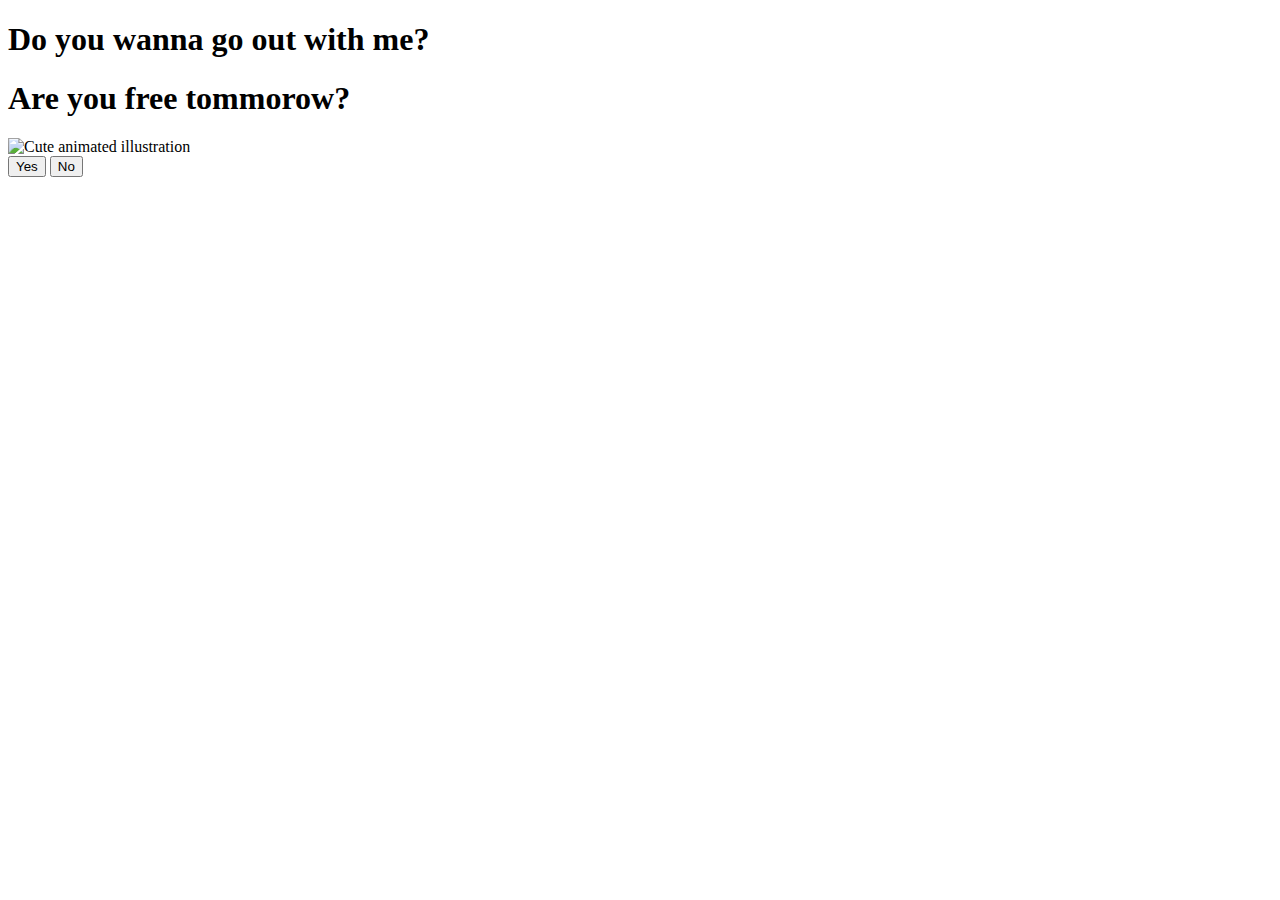
==== index.html @ a3c2f16c "Create index.html" ====
<!DOCTYPE html>
<html lang="en">
    <head>
        <link rel="stylesheet" href="./styles.css">
        
    </head> 
    <body>
        <div class="container">
            <div >
                <h1 class = "header_text">Do you wanna go out with me?</h1>
                <h1 class = "header_text">Are you free tommorow?</h1>
            </div>
            <div class="gif_container">
                <img src="https://media1.giphy.com/media/v1.Y2lkPTc5MGI3NjExcDdtZ2JiZDR0a3lvMWF4OG8yc3p6Ymdvd3g2d245amdveDhyYmx6eCZlcD12MV9pbnRlcm5hbF9naWZfYnlfaWQmY3Q9cw/cLS1cfxvGOPVpf9g3y/giphy.gif" alt="Cute animated illustration">
            </div>
            <div class = "buttons">
                <button class="btn" id = "yesButton" onclick="nextPage()">Yes</button>
                <button class="btn" id="noButton" onmouseover="moveButton()" onclick="moveButton()">No</button>
                <script>
                    function nextPage() {
                        window.location.href = "yes.html";
                    }
                    
                    function moveButton() {
                        var x = Math.random() * (window.innerWidth - document.getElementById('noButton').offsetWidth) - 85;
                        var y = Math.random() * (window.innerHeight - document.getElementById('noButton').offsetHeight) - 48;
                        document.getElementById('noButton').style.left = `${x}px`;
                        document.getElementById('noButton').style.top = `${y}px`;
                    }
                </script> 
            </div>
        </div>
       
    </body> 
</html>
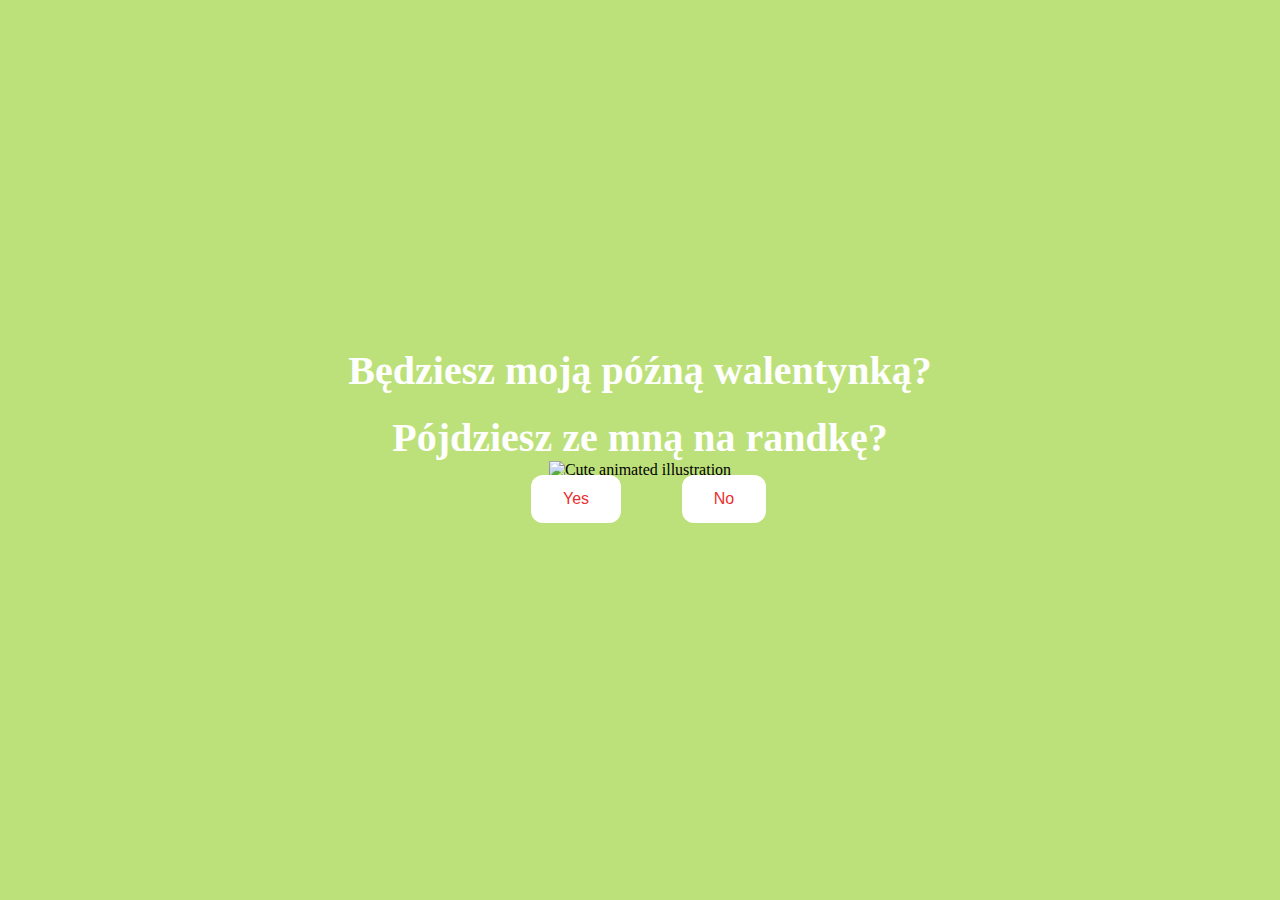
==== commit 2e7265d8: "Update index.html" ====
--- a/index.html
+++ b/index.html
@@ -7,11 +7,11 @@
     <body>
         <div class="container">
             <div >
-                <h1 class = "header_text">Do you wanna go out with me?</h1>
-                <h1 class = "header_text">Are you free tommorow?</h1>
+                <h1 class = "header_text">Będziesz moją późną walentynką?</h1>
+                <h1 class = "header_text">Pójdziesz ze mną na randkę?</h1>
             </div>
             <div class="gif_container">
-                <img src="https://media1.giphy.com/media/v1.Y2lkPTc5MGI3NjExcDdtZ2JiZDR0a3lvMWF4OG8yc3p6Ymdvd3g2d245amdveDhyYmx6eCZlcD12MV9pbnRlcm5hbF9naWZfYnlfaWQmY3Q9cw/cLS1cfxvGOPVpf9g3y/giphy.gif" alt="Cute animated illustration">
+                <img src="https://tenor.com/pl/view/un-prueva-gif-20112666" alt="Cute animated illustration">
             </div>
             <div class = "buttons">
                 <button class="btn" id = "yesButton" onclick="nextPage()">Yes</button>
--- a/styles.css
+++ b/styles.css
@@ -0,0 +1,95 @@
+body {
+    display: flex;
+    justify-content: center;
+    align-items: center;
+    height: 90vh;
+    background-color: rgb(189, 225, 122);
+}
+
+#noButton {
+    position: absolute;
+    margin-left: 150px;
+    transition: 0.5s;
+}
+
+#yesButton {
+    position: absolute;
+    margin-right: 150px;
+}
+
+.header_text {
+    font-family: 'Nunito';
+    font-size: 40px;
+    font-weight: bold;
+    color: rgb(255, 255, 255);
+    text-align: center;
+    margin-top: 20px;
+    margin-bottom: 0;
+}
+
+.buttons {
+    display: flex;
+    flex-direction: row;
+    justify-content: center;
+    align-items: center;
+    margin-top: 20px;
+    margin-left: 20px;
+}
+
+.btn {
+    background-color: #ffffff;
+    color: rgb(233, 48, 48);
+    padding: 15px 32px;
+    text-align: center;
+    display: inline-block;
+    font-size: 16px;
+    margin: 4px 2px;
+    cursor: pointer;
+    border: none;
+    border-radius: 12px;
+    transition: background-color 0.3s ease;
+}
+
+.gif_container {
+    display: flex;
+    justify-content: center;
+    align-items: center;
+}
+
+@media only screen and (max-width: 320px) and (max-height: 568px) {
+    body {
+        height: 100vh;
+    }
+
+    .header_text {
+        font-size: 20px;
+    }
+
+    img {
+        height: 60vh;
+    }
+
+    .btn {
+        padding: 10px 18px;
+        font-size: 12px;
+    }
+}
+
+@media only screen and (max-width: 414px) and (max-height: 736px) {
+    body {
+        height: 90vh;
+    }
+
+    .header_text {
+        font-size: 28px;
+    }
+
+    img {
+        height: 60vh;
+    }
+
+    .btn {
+        padding: 15px 25px;
+        font-size: 14px;
+    }
+}
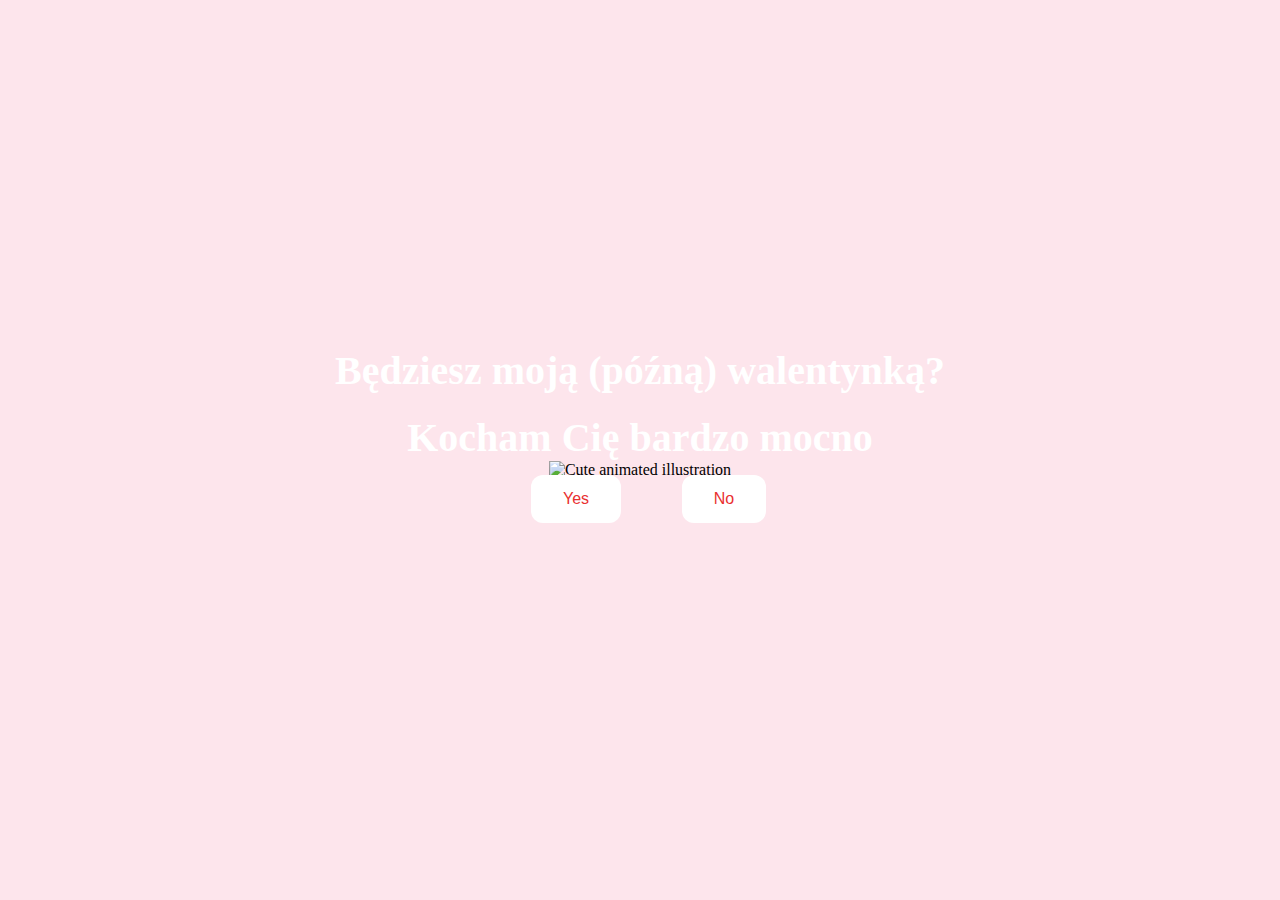
==== commit 62f24bbb: "Update index.html" ====
--- a/index.html
+++ b/index.html
@@ -7,8 +7,8 @@
     <body>
         <div class="container">
             <div >
-                <h1 class = "header_text">Będziesz moją późną walentynką?</h1>
-                <h1 class = "header_text">Pójdziesz ze mną na randkę?</h1>
+                <h1 class = "header_text">Będziesz moją (późną) walentynką?</h1>
+                <h1 class = "header_text">Kocham Cię bardzo mocno</h1>
             </div>
             <div class="gif_container">
                 <img src="https://tenor.com/pl/view/un-prueva-gif-20112666" alt="Cute animated illustration">
--- a/styles.css
+++ b/styles.css
@@ -3,7 +3,7 @@
     justify-content: center;
     align-items: center;
     height: 90vh;
-    background-color: rgb(189, 225, 122);
+    background-color: rgb(253, 229, 236);
 }
 
 #noButton {
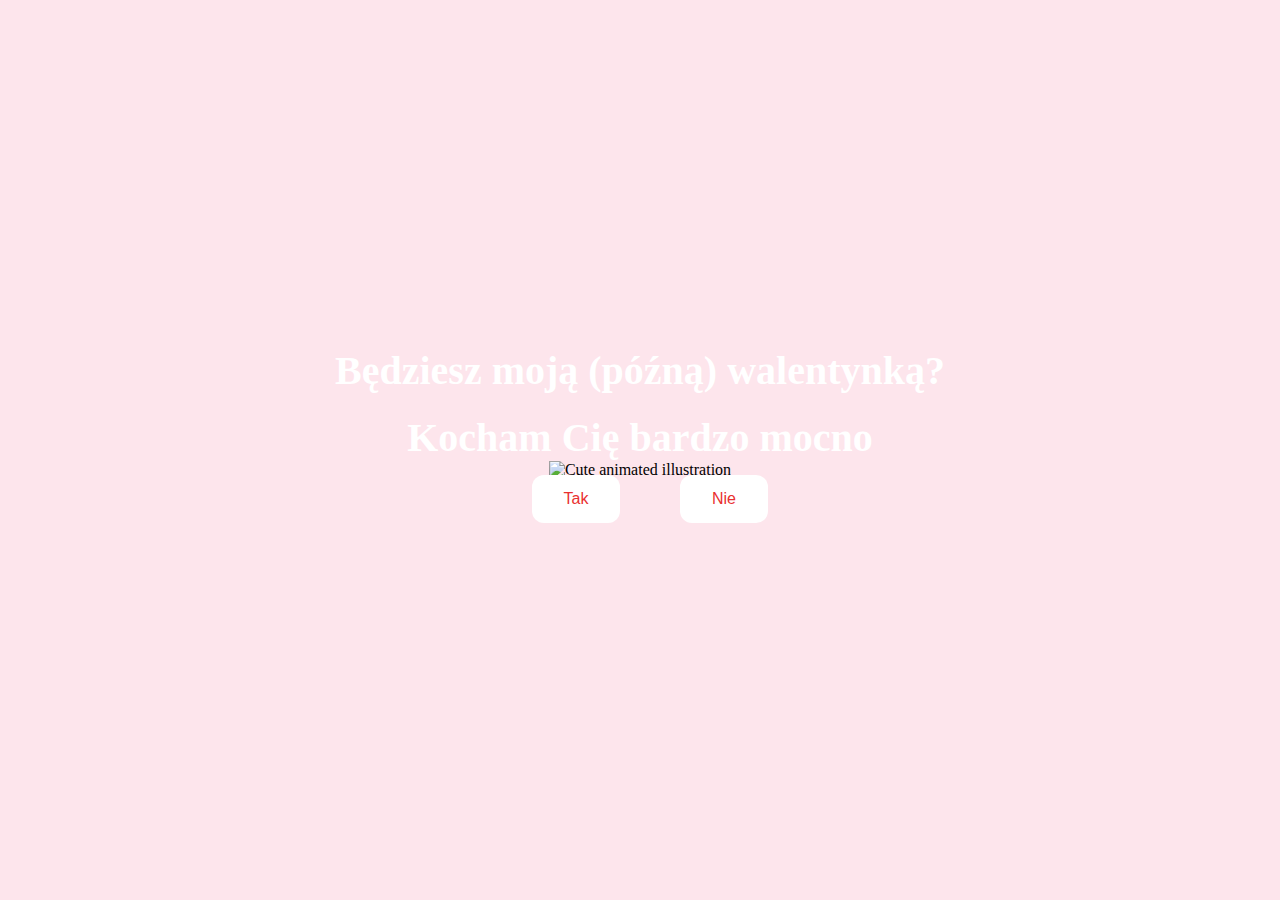
==== commit 449175d7: "Update index.html" ====
--- a/index.html
+++ b/index.html
@@ -14,8 +14,8 @@
                 <img src="https://tenor.com/pl/view/un-prueva-gif-20112666" alt="Cute animated illustration">
             </div>
             <div class = "buttons">
-                <button class="btn" id = "yesButton" onclick="nextPage()">Yes</button>
-                <button class="btn" id="noButton" onmouseover="moveButton()" onclick="moveButton()">No</button>
+                <button class="btn" id = "yesButton" onclick="nextPage()">Tak</button>
+                <button class="btn" id="noButton" onmouseover="moveButton()" onclick="moveButton()">Nie</button>
                 <script>
                     function nextPage() {
                         window.location.href = "yes.html";
